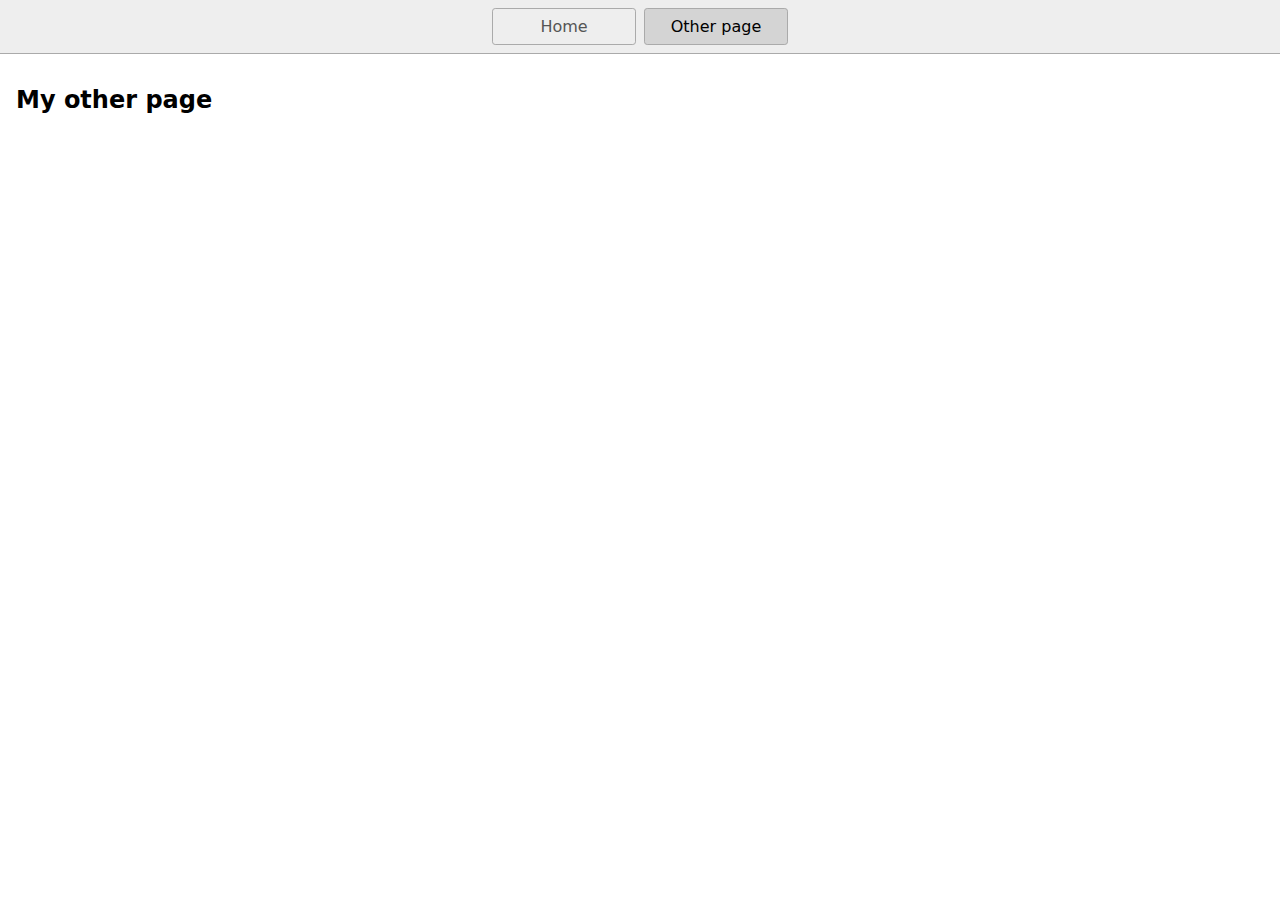
==== page2.html @ 30429e01 "Initial commit" ====
<!DOCTYPE html>
<html lang="en">
  <head>
    <title>Other page</title>
    <meta charset="UTF-8" />
    <meta name="viewport" content="width=device-width" />
    <link rel="stylesheet" href="styles.css" />
    <script type="module" src="script.js"></script>
  </head>
  <body>
    <nav>
      <a href="/">Home</a>
      <a href="/page2.html" aria-current="page">Other page</a>
    </nav>
    <main>
      <h1>My other page</h1>
    </main>
  </body>
</html>
---- styles.css ----
* {
  box-sizing: border-box;
}

body {
  margin: 0;
  font-family: system-ui, sans-serif;
  color: black;
  background-color: white;
}

nav {
  display: flex;
  flex-wrap: wrap;
  align-items: center;
  justify-content: center;
  padding: 0.5rem;
  gap: 0.5rem;
  border-bottom: solid 1px #aaa;
  background-color: #eee;
}

nav a {
  display: inline-block;
  min-width: 9rem;
  padding: 0.5rem;
  border-radius: 0.2rem;
  border: solid 1px #aaa;
  text-align: center;
  text-decoration: none;
  color: #555;
}

nav a[aria-current='page'] {
  color: #000;
  background-color: #d4d4d4;
}

main {
  padding: 1rem;
}

h1 {
  font-weight: bold;
  font-size: 1.5rem;
}
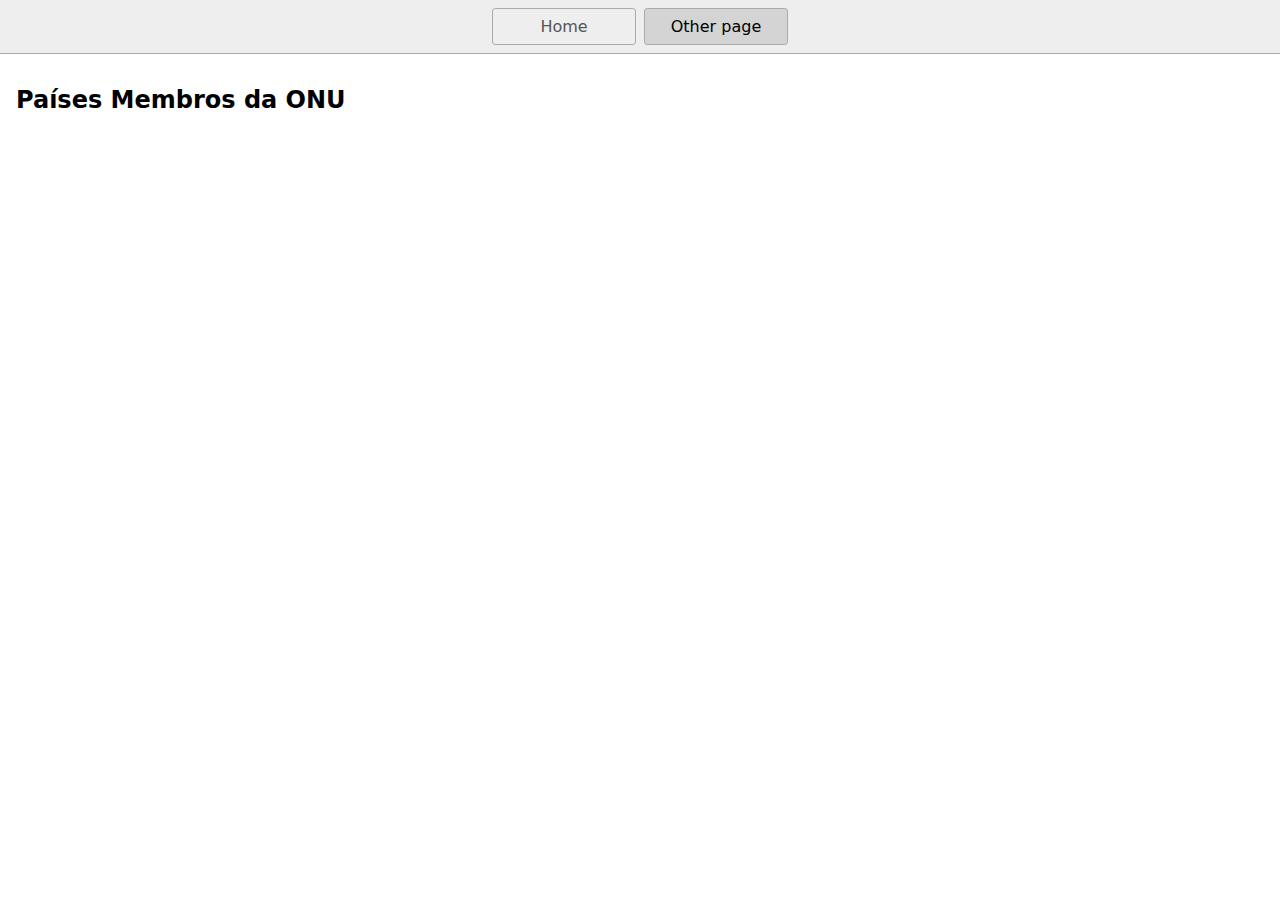
==== commit 5e3872be: "3 files modified, 1 deleted" ====
--- a/page2.html
+++ b/page2.html
@@ -13,7 +13,7 @@
       <a href="/page2.html" aria-current="page">Other page</a>
     </nav>
     <main>
-      <h1>My other page</h1>
+      <h1>Países Membros da ONU</h1>
     </main>
   </body>
 </html>
--- a/styles.css
+++ b/styles.css
@@ -8,7 +8,16 @@
   color: black;
   background-color: white;
 }
+table,
+td {
+    border: 1px solid #333;
+}
 
+thead,
+tfoot {
+    background-color: #333;
+    color: #fff;
+}
 nav {
   display: flex;
   flex-wrap: wrap;
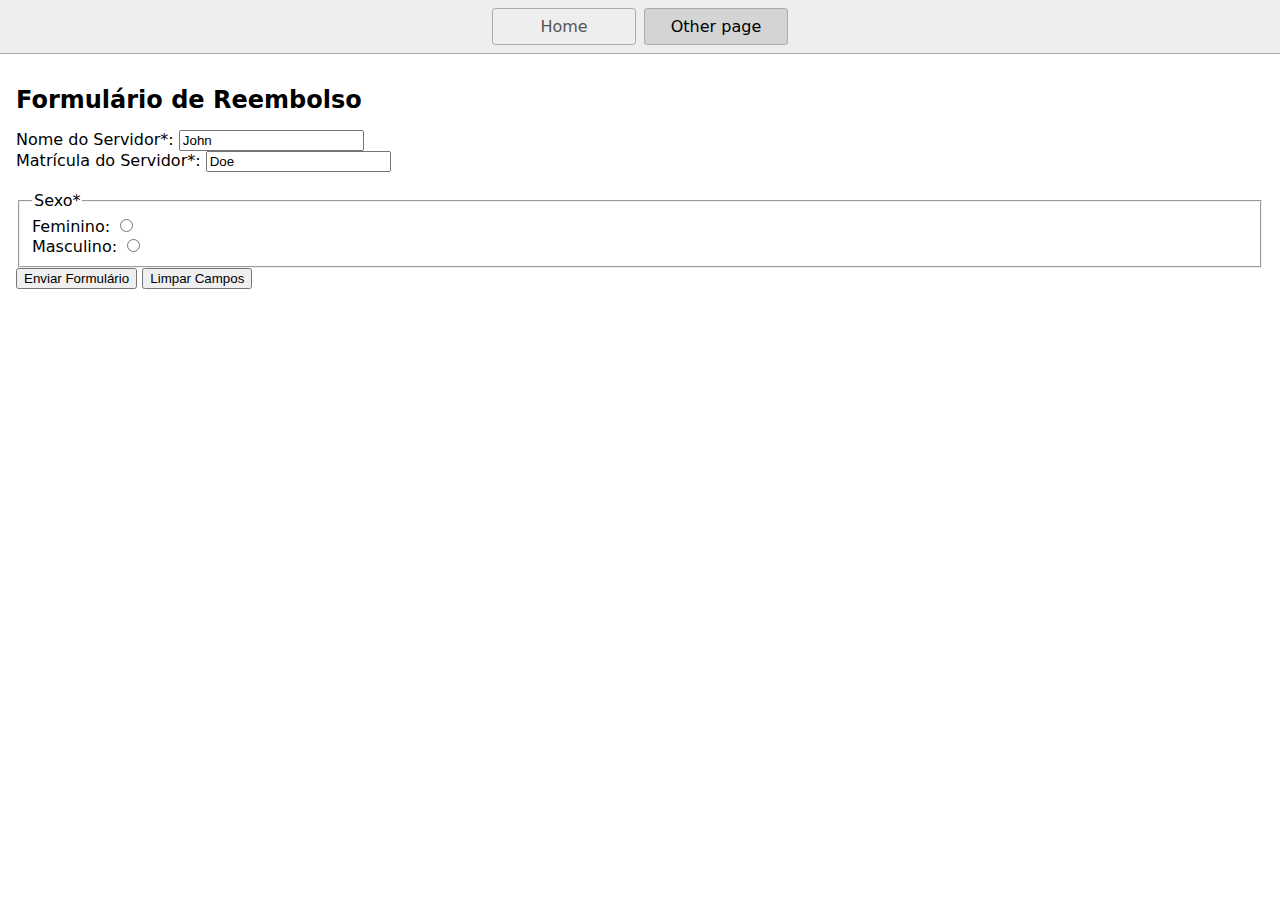
==== commit 3f93ad22: "2 files modified" ====
--- a/page2.html
+++ b/page2.html
@@ -1,7 +1,7 @@
 <!DOCTYPE html>
 <html lang="en">
   <head>
-    <title>Other page</title>
+    <title>Exercício 3</title>
     <meta charset="UTF-8" />
     <meta name="viewport" content="width=device-width" />
     <link rel="stylesheet" href="styles.css" />
@@ -13,7 +13,28 @@
       <a href="/page2.html" aria-current="page">Other page</a>
     </nav>
     <main>
-      <h1>Países Membros da ONU</h1>
+      <h1>Formulário de Reembolso</h1>
+      <form action="/action_page.php">
+        <label for="nmserv">Nome do Servidor*:</label>
+        <input type="text" id="nmserv" name="nomeservidor" value="John" /><br />
+        <label for="mtserv">Matrícula do Servidor*:</label>
+        <input
+          type="text"
+          id="mtserv"
+          name="matricservidor"
+          value="Doe"
+        /><br />
+        <br />
+        <fieldset>
+          <legend>Sexo*</legend>
+          <label for="ffem">Feminino:</label>
+          <input type="radio" id="ffem" name="feminino" /><br />
+          <label for="fmasc">Masculino:</label>
+          <input type="radio" id="fmasc" name="masculino" /><br />
+        </fieldset>
+        <input type="submit" value="Enviar Formulário" />
+        <input type="reset" value="Limpar Campos" />
+      </form>
     </main>
   </body>
 </html>
--- a/styles.css
+++ b/styles.css
@@ -12,7 +12,16 @@
 td {
     border: 1px solid #333;
 }
-
+th {
+  border: 1px solid rgb(190, 190, 190);
+  padding: 10px;
+}
+ol {
+  list-style-type: upper-roman;
+}
+th[scope='col'] {
+  background-color: #d7d9f2;
+}
 thead,
 tfoot {
     background-color: #333;
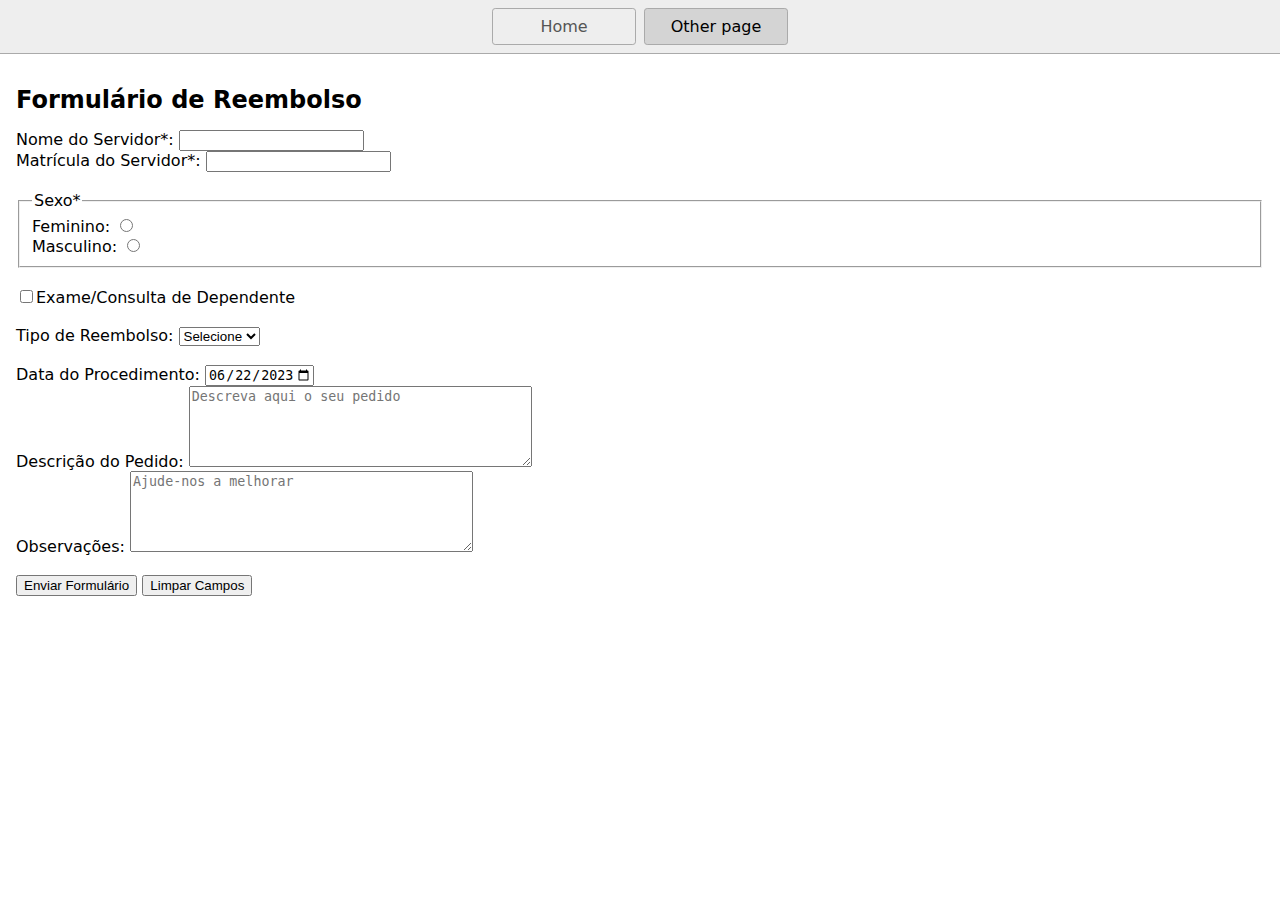
==== commit df23080c: "1 file modified" ====
--- a/page2.html
+++ b/page2.html
@@ -16,22 +16,36 @@
       <h1>Formulário de Reembolso</h1>
       <form action="/action_page.php">
         <label for="nmserv">Nome do Servidor*:</label>
-        <input type="text" id="nmserv" name="nomeservidor" value="John" /><br />
+        <input type="text" id="nmserv" name="nomeservidor" required maxlength="40"/><br>
         <label for="mtserv">Matrícula do Servidor*:</label>
-        <input
-          type="text"
-          id="mtserv"
-          name="matricservidor"
-          value="Doe"
-        /><br />
+        <input type="text" id="mtserv" name="matricservidor" required maxlength="7"/><br />
         <br />
-        <fieldset>
+        <fieldset aria-required="true">
           <legend>Sexo*</legend>
           <label for="ffem">Feminino:</label>
-          <input type="radio" id="ffem" name="feminino" /><br />
+          <input type="radio" id="ffem" name="sexo" value="feminino"/><br />
           <label for="fmasc">Masculino:</label>
-          <input type="radio" id="fmasc" name="masculino" /><br />
+          <input type="radio" id="fmasc" name="sexo" value="masculino" /><br />
         </fieldset>
+        <br>
+
+        <input type="checkbox" id="examedep">Exame/Consulta de Dependente<br>
+        <br>
+        <label for="tpreembolso">Tipo de Reembolso:</label>
+        <select name="tiporeembolso" id="tpreembolso">
+          <option value="">Selecione</option>
+          <option value="consulta">Consulta</option>
+          <option value="exame">Exame</option>
+        </select>
+        <br><br>
+        <label for="dtreembolso">Data do Procedimento:</label>
+        <input type="date" id="dtreembolso"  value="2023-06-22"
+        min="2023-05-22" max="2023-06-22"> <br>
+        <label for="descpedido">Descrição do Pedido:</label>
+        <textarea name="Text1" id="descpedido" cols="40" rows="5" placeholder="Descreva aqui o seu pedido"></textarea><br>
+        <label for="obs1">Observações:</label>
+        <textarea name="Text2" id="obs1" cols="40" rows="5" placeholder="Ajude-nos a melhorar"></textarea>
+        <br><br>
         <input type="submit" value="Enviar Formulário" />
         <input type="reset" value="Limpar Campos" />
       </form>
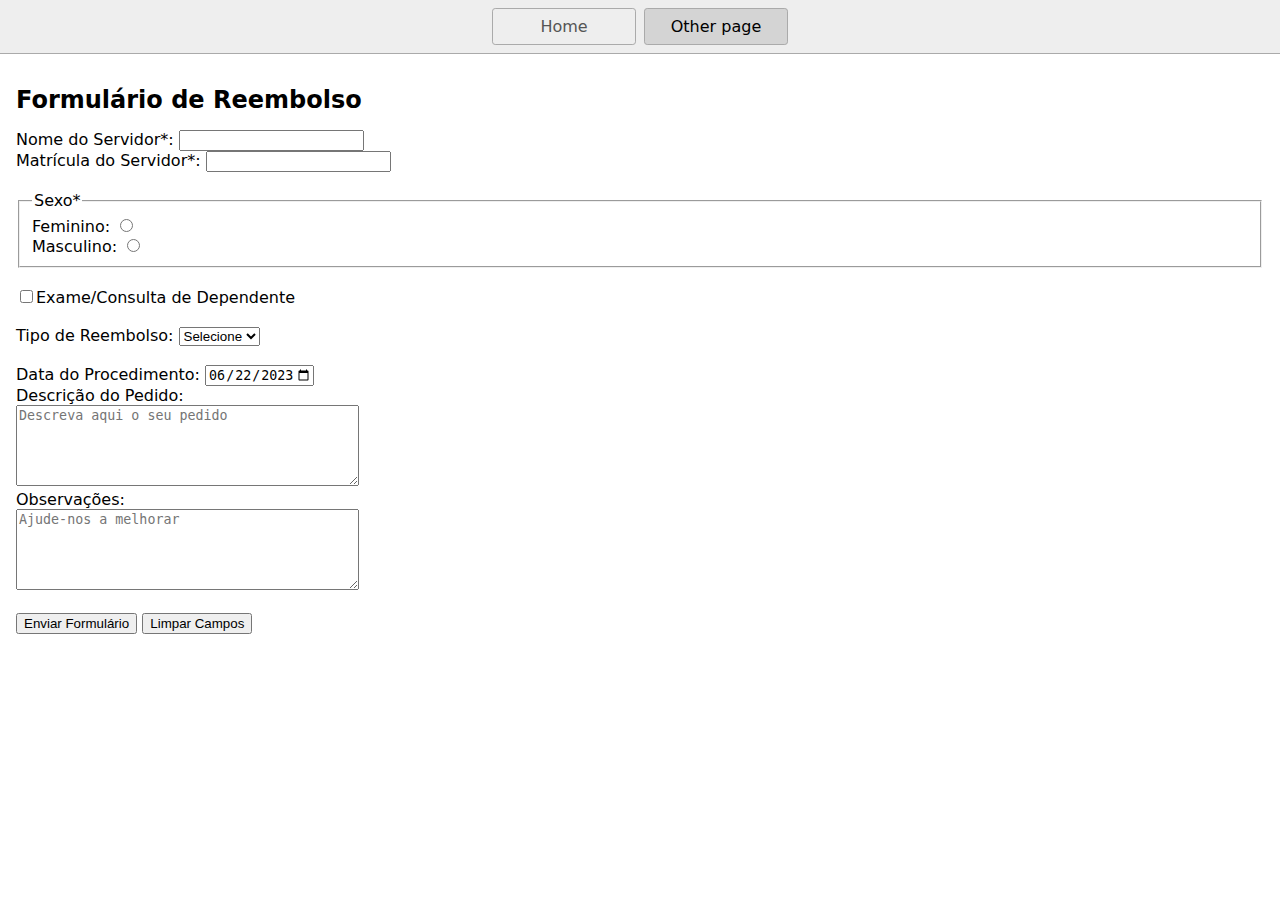
==== commit 9a443580: "1 file modified" ====
--- a/page2.html
+++ b/page2.html
@@ -41,9 +41,9 @@
         <label for="dtreembolso">Data do Procedimento:</label>
         <input type="date" id="dtreembolso"  value="2023-06-22"
         min="2023-05-22" max="2023-06-22"> <br>
-        <label for="descpedido">Descrição do Pedido:</label>
+        <label for="descpedido">Descrição do Pedido:</label><br>
         <textarea name="Text1" id="descpedido" cols="40" rows="5" placeholder="Descreva aqui o seu pedido"></textarea><br>
-        <label for="obs1">Observações:</label>
+        <label for="obs1">Observações:</label><br>
         <textarea name="Text2" id="obs1" cols="40" rows="5" placeholder="Ajude-nos a melhorar"></textarea>
         <br><br>
         <input type="submit" value="Enviar Formulário" />
